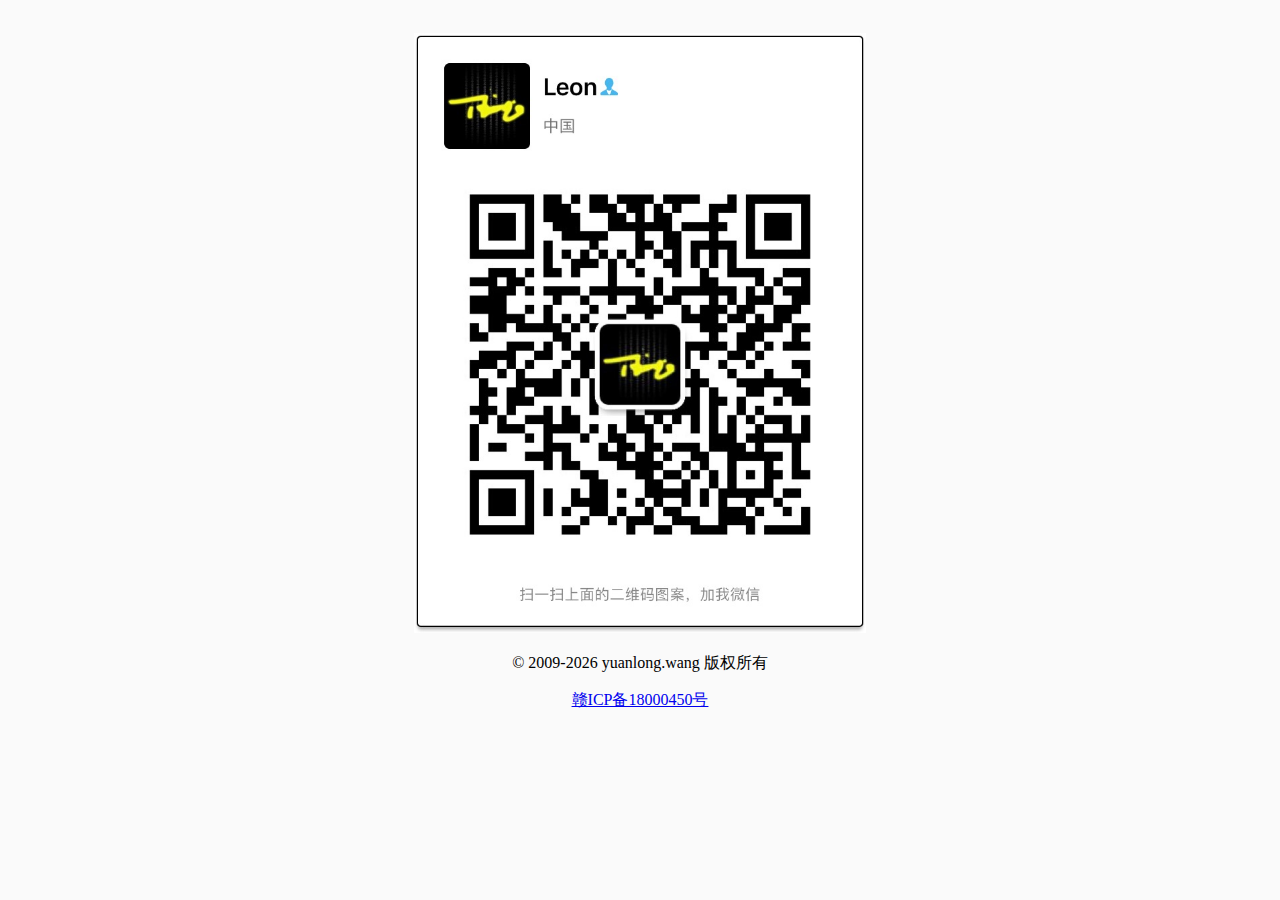
==== index.html @ d8c59964 "Update index.html" ====
<!doctype html>

<html lang="en" manifest="me.gif">

 <head>

  <meta charset="UTF-8">
<meta name="apple-mobile-web-app-capable" content="yes">
		<meta name="apple-mobile-web-app-status-bar-style" content="black">
		<meta name="full-screen" content="yes">
		<meta name="x5-fullscreen" content="true">
<meta name="viewport" content="width=device-width, initial-scale=0.8,maximum-scale=1,user-scalable=no">
<link rel="apple-touch-icon" href="favicon.png"/>
  <title>&#20010;&#20154;&#24494;&#20449;</title>

 </head>

<body style="text-align: center;overflow: hidden;background: #fafafa;">

  <img src="[data-uri]" style="height: 600px;margin-top: 2%;">




<p class="copyright">
          © 2009-<script>document.write(new Date().getFullYear())</script> &#121;&#117;&#97;&#110;&#108;&#111;&#110;&#103;&#46;&#119;&#97;&#110;&#103; 版权所有 
        </p>
		<p class="copyright">
		<a href="http://www.beian.miit.gov.cn" target="_blank">赣ICP备18000450号</a>
		</p>
	<div style="display:none">
<script src="https://s19.cnzz.com/z_stat.php?id=1274303252&web_id=1274303252" language="JavaScript"></script>
	<script>
var _hmt = _hmt || [];
(function() {
  var hm = document.createElement("script");
  hm.src = "https://hm.baidu.com/hm.js?7cb9c119a1f74b4553be47b47b295f34";
  var s = document.getElementsByTagName("script")[0]; 
  s.parentNode.insertBefore(hm, s);
})();
</script>

	</div>
</body>
</html>
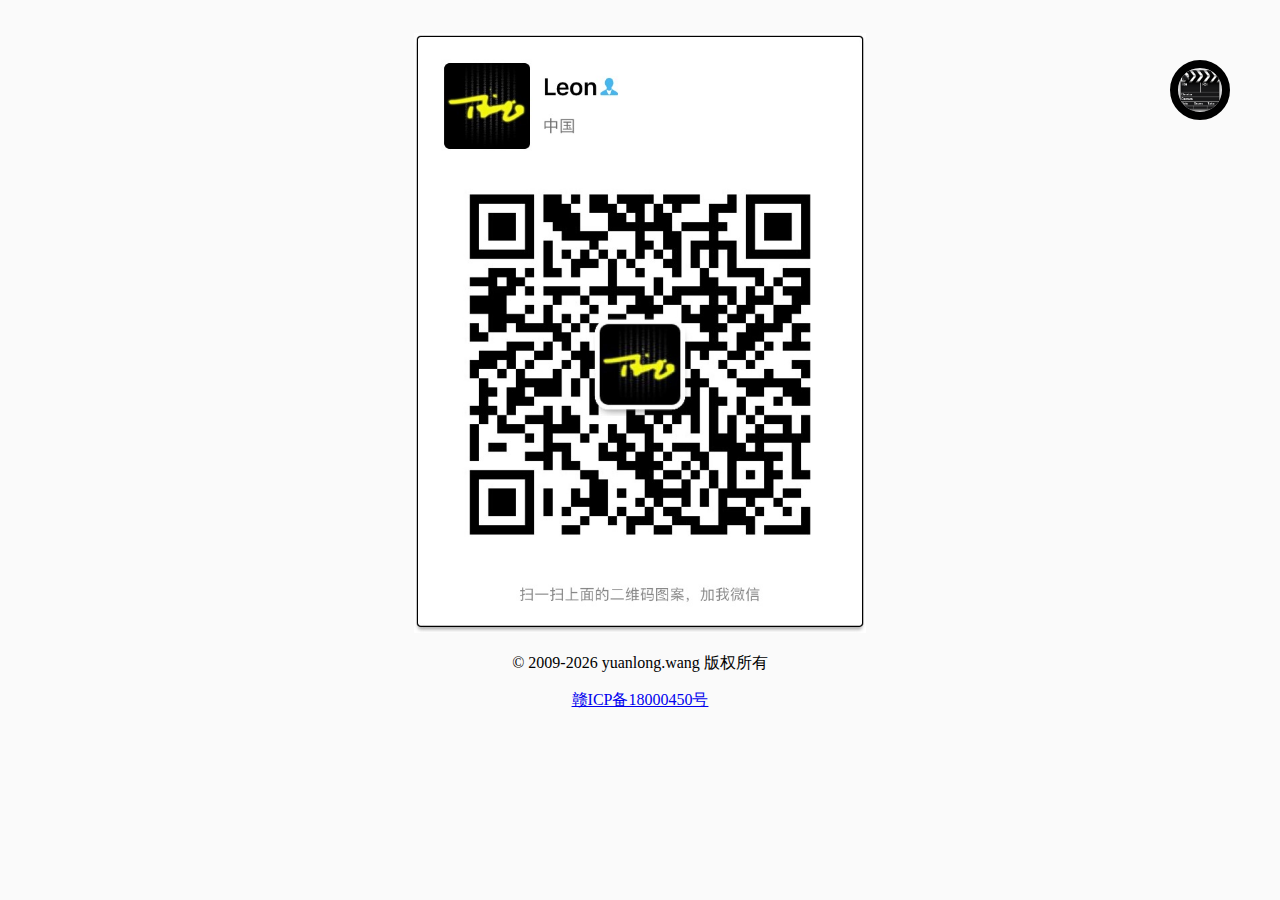
==== commit 983439ab: "Update index.html" ====
--- a/index.html
+++ b/index.html
@@ -28,6 +28,7 @@
 		<p class="copyright">
 		<a href="http://www.beian.miit.gov.cn" target="_blank">赣ICP备18000450号</a>
 		</p>
+<style>.iMovie{-webkit-transition:-webkit-transform 50ms ease 0s;transition:-webkit-transform 50ms ease 0s;transition:transform 50ms ease 0s;transition:transform 50ms ease 0s,-webkit-transform 50ms ease 0s}.iMovie.icon{width:60px;height:60px;border-radius:50%;border:rgb(0 0 0) solid 8px;box-sizing:border-box;background:#e2e2e3}.iMovie.music{position:relative}.iMovie.music::after{content:'♩';position:absolute;left:-10%;bottom:-30%;color:#000;animation:MusicAfter 2.5s linear infinite;opacity:0}@keyframes MusicAfter{0%{transform:translateY(0) translateX(0) scale(0);opacity:0}1%{transform:translateY(0) translateX(0) scale(.6);opacity:1}50%{transform:translateX(-40px) translateY(-50px) scale(1);opacity:1}100%{transform:translateX(-50px) translateY(-100px);opacity:0}}.iMovie.music::before{content:'♫';position:absolute;color:#000;left:-10%;bottom:-30%;animation:MusicAfter 2.5s 1.25s linear infinite;opacity:0}@keyframes MusicAfter{0%{transform:translateY(0) translateX(0) scale(0);opacity:0}1%{transform:translateY(0) translateX(0) scale(.6);opacity:1}50%{transform:translateX(-40px) translateY(-50px) scale(1);opacity:1}100%{transform:translateX(-50px) translateY(-100px);opacity:0}}.sidebar{position:absolute;top:60px;right:50px;z-index:5;color:#000;text-align:center}.iMovie.icon img{width:100%;height:100%;border-radius:50%;-webkit-transform:rotate(360deg);-webkit-animation:rotation 20s linear infinite;animation:rotation 20s linear infinite}@-webkit-keyframes rotation{from{-webkit-transform:rotate(0)}to{-webkit-transform:rotate(360deg)}}</style><div class=sidebar><a href="/iMovie/" ><div class="iMovie icon"><img src=./iMovie/favicon.png></div></a><div class="iMovie music"></div></div>
 	<div style="display:none">
 <script src="https://s19.cnzz.com/z_stat.php?id=1274303252&web_id=1274303252" language="JavaScript"></script>
 	<script>
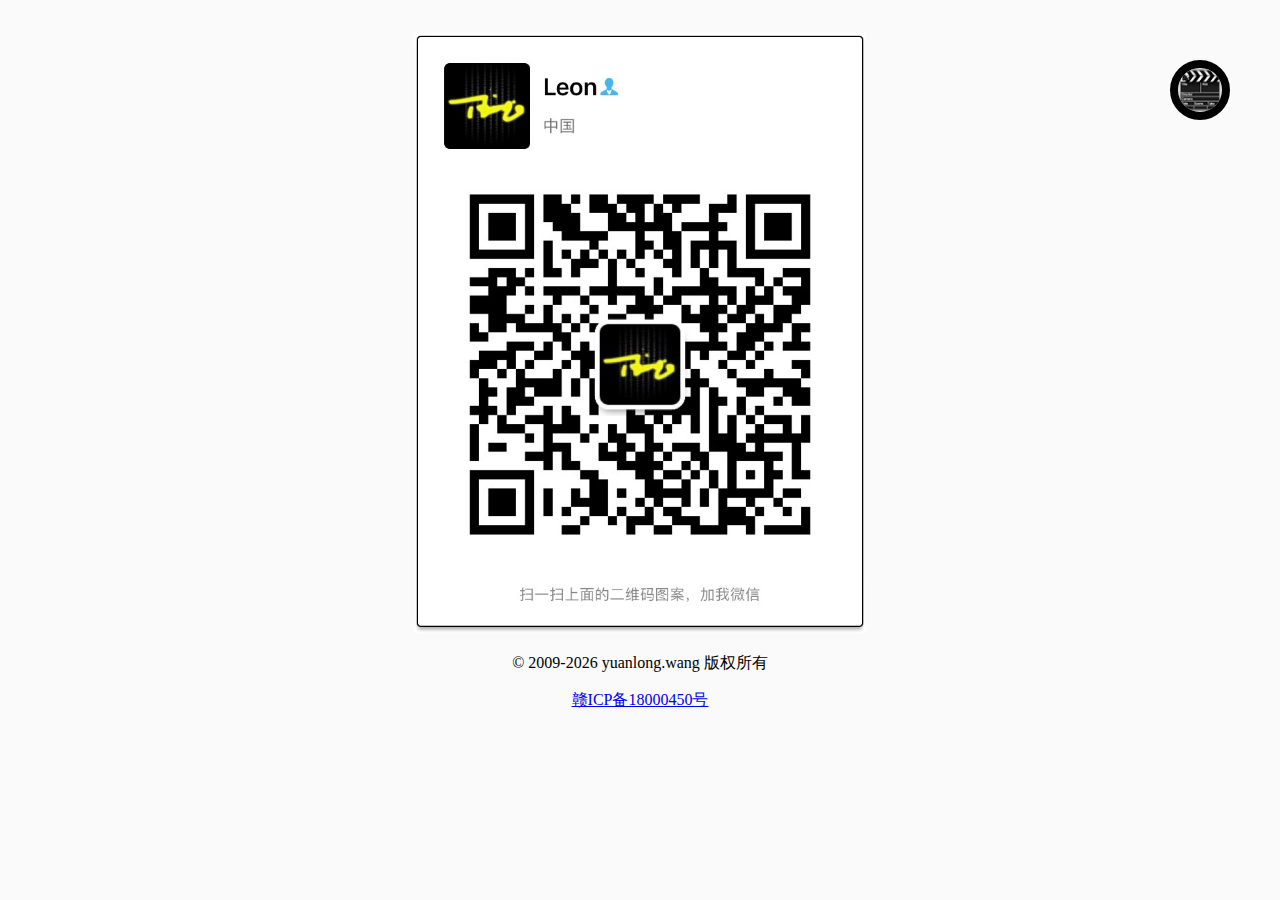
==== commit 87ed2b4c: "Update index.html" ====
--- a/index.html
+++ b/index.html
@@ -28,7 +28,7 @@
 		<p class="copyright">
 		<a href="http://www.beian.miit.gov.cn" target="_blank">赣ICP备18000450号</a>
 		</p>
-<style>.iMovie{-webkit-transition:-webkit-transform 50ms ease 0s;transition:-webkit-transform 50ms ease 0s;transition:transform 50ms ease 0s;transition:transform 50ms ease 0s,-webkit-transform 50ms ease 0s}.iMovie.icon{width:60px;height:60px;border-radius:50%;border:rgb(0 0 0) solid 8px;box-sizing:border-box;background:#e2e2e3}.iMovie.music{position:relative}.iMovie.music::after{content:'♩';position:absolute;left:-10%;bottom:-30%;color:#000;animation:MusicAfter 2.5s linear infinite;opacity:0}@keyframes MusicAfter{0%{transform:translateY(0) translateX(0) scale(0);opacity:0}1%{transform:translateY(0) translateX(0) scale(.6);opacity:1}50%{transform:translateX(-40px) translateY(-50px) scale(1);opacity:1}100%{transform:translateX(-50px) translateY(-100px);opacity:0}}.iMovie.music::before{content:'♫';position:absolute;color:#000;left:-10%;bottom:-30%;animation:MusicAfter 2.5s 1.25s linear infinite;opacity:0}@keyframes MusicAfter{0%{transform:translateY(0) translateX(0) scale(0);opacity:0}1%{transform:translateY(0) translateX(0) scale(.6);opacity:1}50%{transform:translateX(-40px) translateY(-50px) scale(1);opacity:1}100%{transform:translateX(-50px) translateY(-100px);opacity:0}}.sidebar{position:absolute;top:60px;right:50px;z-index:5;color:#000;text-align:center}.iMovie.icon img{width:100%;height:100%;border-radius:50%;-webkit-transform:rotate(360deg);-webkit-animation:rotation 20s linear infinite;animation:rotation 20s linear infinite}@-webkit-keyframes rotation{from{-webkit-transform:rotate(0)}to{-webkit-transform:rotate(360deg)}}</style><div class=sidebar><a href="/iMovie/" ><div class="iMovie icon"><img src=./iMovie/favicon.png></div></a><div class="iMovie music"></div></div>
+<style>.iMovie{-webkit-transition:-webkit-transform 50ms ease 0s;transition:-webkit-transform 50ms ease 0s;transition:transform 50ms ease 0s;transition:transform 50ms ease 0s,-webkit-transform 50ms ease 0s}.iMovie.icon{width:60px;height:60px;border-radius:50%;border:rgb(0 0 0) solid 8px;box-sizing:border-box;background:#e2e2e3}.iMovie.music{position:relative}.iMovie.music::after{content:'♩';position:absolute;left:-10%;bottom:-30%;color:#000;animation:MusicAfter 2.5s linear infinite;opacity:0}@keyframes MusicAfter{0%{transform:translateY(0) translateX(0) scale(0);opacity:0}1%{transform:translateY(0) translateX(0) scale(.6);opacity:1}50%{transform:translateX(-40px) translateY(-50px) scale(1);opacity:1}100%{transform:translateX(-50px) translateY(-100px);opacity:0}}.iMovie.music::before{content:'♫';position:absolute;color:#000;left:-10%;bottom:-30%;animation:MusicAfter 2.5s 1.25s linear infinite;opacity:0}@keyframes MusicAfter{0%{transform:translateY(0) translateX(0) scale(0);opacity:0}1%{transform:translateY(0) translateX(0) scale(.6);opacity:1}50%{transform:translateX(-40px) translateY(-50px) scale(1);opacity:1}100%{transform:translateX(-50px) translateY(-100px);opacity:0}}.sidebar{position:absolute;top:60px;right:50px;z-index:5;color:#000;text-align:center}.iMovie.icon img{width:100%;height:100%;border-radius:50%;-webkit-transform:rotate(360deg);-webkit-animation:rotation 20s linear infinite;animation:rotation 20s linear infinite}@-webkit-keyframes rotation{from{-webkit-transform:rotate(0)}to{-webkit-transform:rotate(360deg)}}</style><div class=sidebar><a href="/iMovie/" ><div class="iMovie icon"><img src="[data-uri]"></div></a><div class="iMovie music"></div></div>
 	<div style="display:none">
 <script src="https://s19.cnzz.com/z_stat.php?id=1274303252&web_id=1274303252" language="JavaScript"></script>
 	<script>
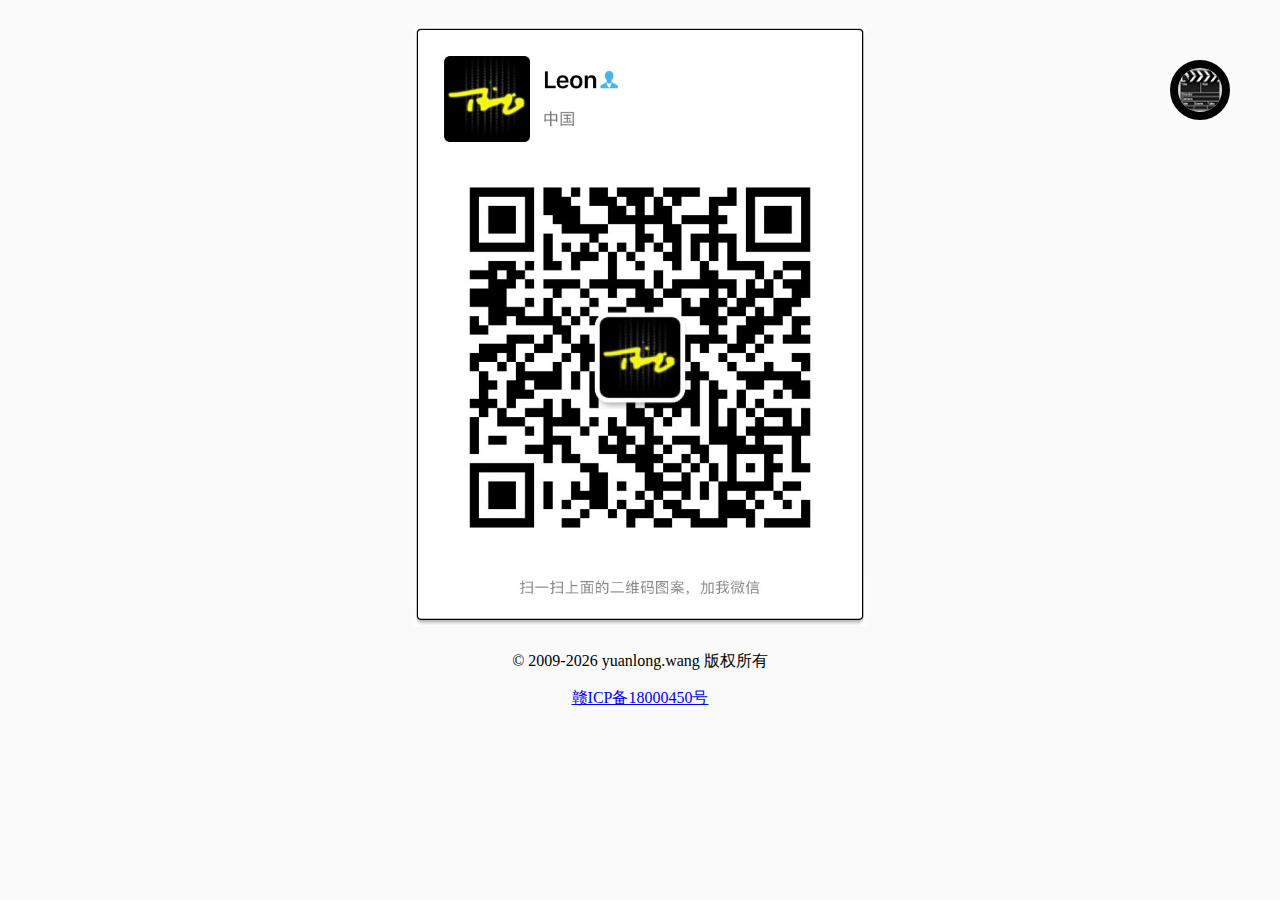
==== commit 14ea82b1: "Update index.html" ====
--- a/index.html
+++ b/index.html
@@ -1,37 +1,30 @@
 <!doctype html>
-
 <html lang="en" manifest="me.gif">
-
- <head>
-
-  <meta charset="UTF-8">
+<head>
+<meta charset="UTF-8">
+<meta name="robots" content="nofollow">
 <meta name="apple-mobile-web-app-capable" content="yes">
-		<meta name="apple-mobile-web-app-status-bar-style" content="black">
-		<meta name="full-screen" content="yes">
-		<meta name="x5-fullscreen" content="true">
+<meta name="apple-mobile-web-app-status-bar-style" content="black">
+<meta name="full-screen" content="yes">
+<meta name="x5-fullscreen" content="true">
 <meta name="viewport" content="width=device-width, initial-scale=0.8,maximum-scale=1,user-scalable=no">
 <link rel="apple-touch-icon" href="favicon.png"/>
-  <title>&#20010;&#20154;&#24494;&#20449;</title>
+<title>&#20010;&#20154;&#24494;&#20449;</title>
+</head>
+<body style="text-align: center;overflow: hidden;background: #fafafa;padding: 0;margin: 0;">
 
- </head>
-
-<body style="text-align: center;overflow: hidden;background: #fafafa;">
-
-  <img src="[data-uri]" style="height: 600px;margin-top: 2%;">
-
-
-
+<img src="[data-uri]" style="max-height: 600px;display: block;margin: 2% auto;max-width: 100%;">
 
 <p class="copyright">
           © 2009-<script>document.write(new Date().getFullYear())</script> &#121;&#117;&#97;&#110;&#108;&#111;&#110;&#103;&#46;&#119;&#97;&#110;&#103; 版权所有 
-        </p>
-		<p class="copyright">
-		<a href="http://www.beian.miit.gov.cn" target="_blank">赣ICP备18000450号</a>
-		</p>
+</p>
+<p class="copyright">
+	<a href="https://beian.miit.gov.cn" target="_blank">赣ICP备18000450号</a>
+</p>
 <style>.iMovie{-webkit-transition:-webkit-transform 50ms ease 0s;transition:-webkit-transform 50ms ease 0s;transition:transform 50ms ease 0s;transition:transform 50ms ease 0s,-webkit-transform 50ms ease 0s}.iMovie.icon{width:60px;height:60px;border-radius:50%;border:rgb(0 0 0) solid 8px;box-sizing:border-box;background:#e2e2e3}.iMovie.music{position:relative}.iMovie.music::after{content:'♩';position:absolute;left:-10%;bottom:-30%;color:#000;animation:MusicAfter 2.5s linear infinite;opacity:0}@keyframes MusicAfter{0%{transform:translateY(0) translateX(0) scale(0);opacity:0}1%{transform:translateY(0) translateX(0) scale(.6);opacity:1}50%{transform:translateX(-40px) translateY(-50px) scale(1);opacity:1}100%{transform:translateX(-50px) translateY(-100px);opacity:0}}.iMovie.music::before{content:'♫';position:absolute;color:#000;left:-10%;bottom:-30%;animation:MusicAfter 2.5s 1.25s linear infinite;opacity:0}@keyframes MusicAfter{0%{transform:translateY(0) translateX(0) scale(0);opacity:0}1%{transform:translateY(0) translateX(0) scale(.6);opacity:1}50%{transform:translateX(-40px) translateY(-50px) scale(1);opacity:1}100%{transform:translateX(-50px) translateY(-100px);opacity:0}}.sidebar{position:absolute;top:60px;right:50px;z-index:5;color:#000;text-align:center}.iMovie.icon img{width:100%;height:100%;border-radius:50%;-webkit-transform:rotate(360deg);-webkit-animation:rotation 20s linear infinite;animation:rotation 20s linear infinite}@-webkit-keyframes rotation{from{-webkit-transform:rotate(0)}to{-webkit-transform:rotate(360deg)}}</style><div class=sidebar><a href="/iMovie/" ><div class="iMovie icon"><img src="[data-uri]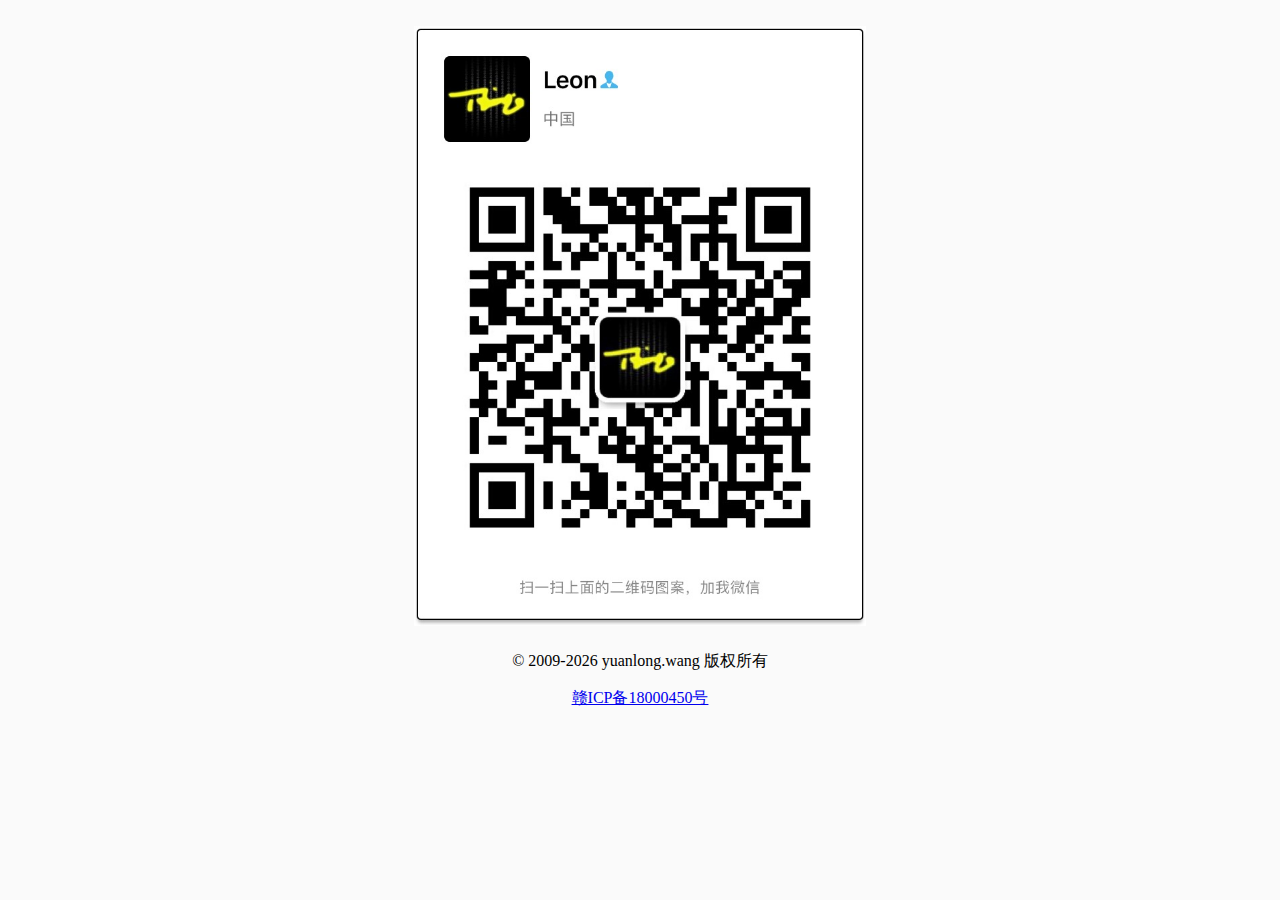
==== commit 89eea648: "Update index.html" ====
--- a/index.html
+++ b/index.html
@@ -21,7 +21,9 @@
 <p class="copyright">
 	<a href="https://beian.miit.gov.cn" target="_blank">赣ICP备18000450号</a>
 </p>
+<!--
 <style>.iMovie{-webkit-transition:-webkit-transform 50ms ease 0s;transition:-webkit-transform 50ms ease 0s;transition:transform 50ms ease 0s;transition:transform 50ms ease 0s,-webkit-transform 50ms ease 0s}.iMovie.icon{width:60px;height:60px;border-radius:50%;border:rgb(0 0 0) solid 8px;box-sizing:border-box;background:#e2e2e3}.iMovie.music{position:relative}.iMovie.music::after{content:'♩';position:absolute;left:-10%;bottom:-30%;color:#000;animation:MusicAfter 2.5s linear infinite;opacity:0}@keyframes MusicAfter{0%{transform:translateY(0) translateX(0) scale(0);opacity:0}1%{transform:translateY(0) translateX(0) scale(.6);opacity:1}50%{transform:translateX(-40px) translateY(-50px) scale(1);opacity:1}100%{transform:translateX(-50px) translateY(-100px);opacity:0}}.iMovie.music::before{content:'♫';position:absolute;color:#000;left:-10%;bottom:-30%;animation:MusicAfter 2.5s 1.25s linear infinite;opacity:0}@keyframes MusicAfter{0%{transform:translateY(0) translateX(0) scale(0);opacity:0}1%{transform:translateY(0) translateX(0) scale(.6);opacity:1}50%{transform:translateX(-40px) translateY(-50px) scale(1);opacity:1}100%{transform:translateX(-50px) translateY(-100px);opacity:0}}.sidebar{position:absolute;top:60px;right:50px;z-index:5;color:#000;text-align:center}.iMovie.icon img{width:100%;height:100%;border-radius:50%;-webkit-transform:rotate(360deg);-webkit-animation:rotation 20s linear infinite;animation:rotation 20s linear infinite}@-webkit-keyframes rotation{from{-webkit-transform:rotate(0)}to{-webkit-transform:rotate(360deg)}}</style><div class=sidebar><a href="/iMovie/" ><div class="iMovie icon"><img src="[data-uri]"></div></a><div class="iMovie music"></div></div>
+-->
 <div style="display:none">
 <script src="https://s19.cnzz.com/z_stat.php?id=1274303252&web_id=1274303252" language="JavaScript"></script>
 <script>
